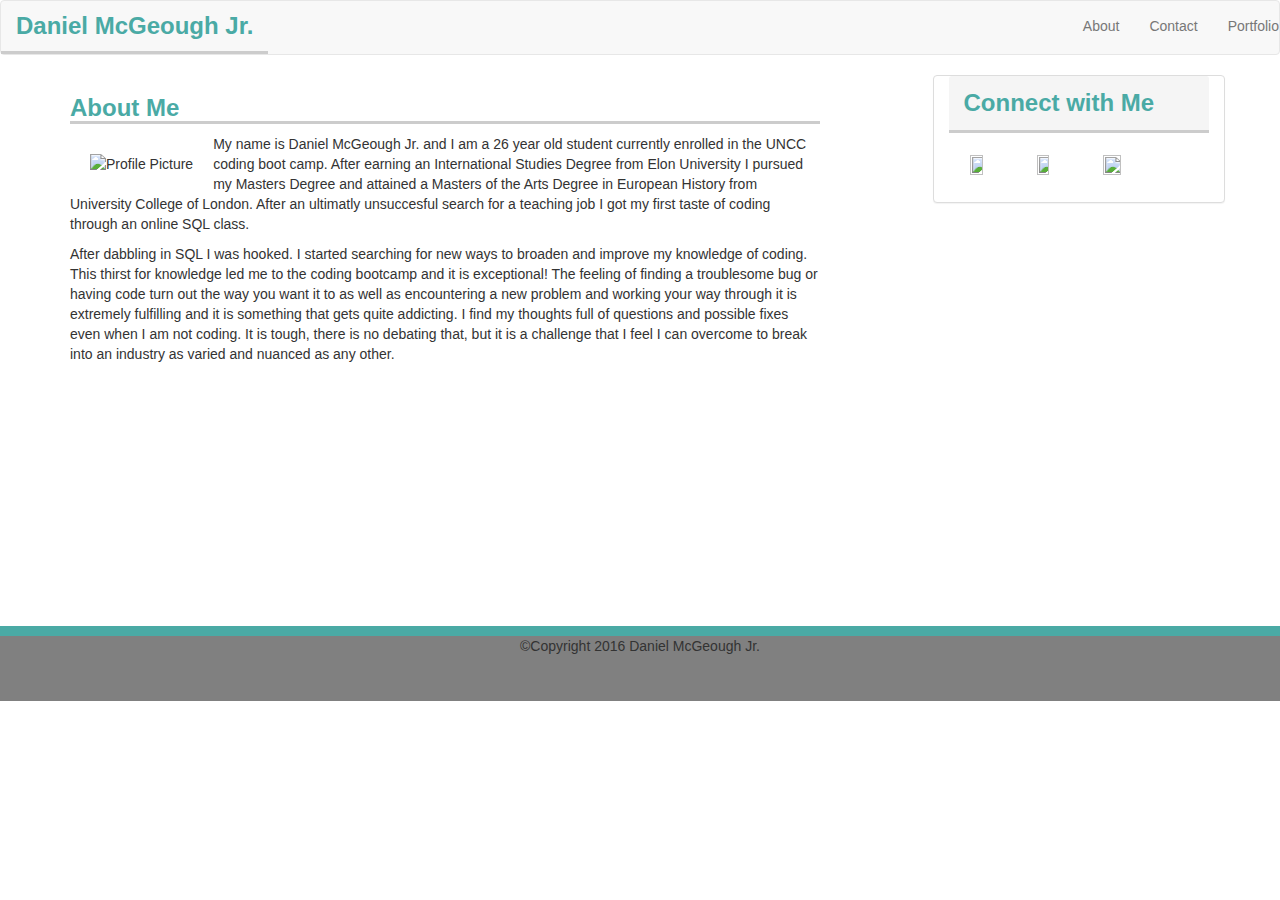
==== index.html @ a3a3b650 "Fixed name" ====
<!DOCTYPE html>
<html lang="en">
<head>
    <meta charset="UTF-8">
    <title>Index</title>


    <link rel="stylesheet" href="https://maxcdn.bootstrapcdn.com/bootstrap/3.3.7/css/bootstrap.min.css" integrity="sha384-BVYiiSIFeK1dGmJRAkycuHAHRg32OmUcww7on3RYdg4Va+PmSTsz/K68vbdEjh4u" crossorigin="anonymous">
    <link rel="stylesheet" type="text/css" href="Assets/CSS/style.css">
</head>

<body>
    <nav class="navbar navbar-default">
            <div class=" name navbar-header">
                <a class="navbar-brand" href="#">Daniel McGeough Jr.</a>
        </div>
        <ul class="nav navbar-nav navbar-right">
            <li><a href="index.html">About</a></li>
            <li><a href="contact.html">Contact</a></li>
            <li><a href="portfolio.html">Portfolio</a></li>
        </ul>
    </nav>

    <div class="container">
        <div class="row">
				<div class="col-md-8">
					<h1>About Me</h1>              
            
		            <img class="pull-left img-responsive" src="https://media.licdn.com/mpr/mpr/shrink_100_100/AAEAAQAAAAAAAANJAAAAJGM4NDMzYzZmLWZkNDUtNDUxNi04OTE4LTEwN2U1MzA0NDkyMw.jpg" alt="Profile Picture"></img>

		            <p id = "para1">My name is Daniel McGeough Jr. and I am a 26 year old student currently enrolled in the UNCC coding boot camp. After earning an International Studies Degree from Elon University I pursued my Masters Degree and attained a Masters of the Arts Degree in European History from University College of London. After an ultimatly unsuccesful search for a teaching job I got my first taste of coding through an online SQL class.</p>

		            <p id = "para2">After dabbling in SQL I was hooked. I started searching for new ways to broaden and improve my knowledge of coding. This thirst for knowledge led me to the coding bootcamp and it is exceptional! The feeling of finding a troublesome bug or having code turn out the way you want it to as well as encountering a new problem and working your way through it is extremely fulfilling and it is something that gets quite addicting. I find my thoughts full of questions and possible fixes even when I am not coding. It is tough, there is no debating that, but it is a challenge that I feel I can overcome to break into an industry as varied and nuanced as any other.</p>
        		</div> <!-- col-med-8 -->

		    	<div class="panel panel-default col-md-offset-1 col-md-3 col-sm-6 col-xs-6">
			        <div class="panel-heading">
			        	Connect with Me
			        </div>
			        <div class="panel-body"> 
			            <a href="https://stackoverflow.com/users/7841185/daniel-mcgeough-jr" target="_blank">
			            <img id="stackoverflow" src="https://cdn.sstatic.net/Sites/stackoverflow/img/apple-touch-icon@2.png?v=73d79a89bded"></a>

			            <a href="https://www.linkedin.com/in/daniel-mcgeough-jr-72a316102/" target="_blank">
			            <img id="linkedin" src="https://lh3.googleusercontent.com/00APBMVQh3yraN704gKCeM63KzeQ-zHUi5wK6E9TjRQ26McyqYBt-zy__4i8GXDAfeys=w300"></a>

			            <a href="https://github.com/Dmcgeough" target="_blank">
			            <img id="github" src="https://assets-cdn.github.com/images/modules/open_graph/github-mark.png"></a>
			        </div> <!--panel-body-->
		        </div> <!--panel-paneldefault-->
		    </div> <!--row-->
		</div> <!--container-->

           <footer class="col-md-12">©Copyright 2016 Daniel McGeough Jr.</footer>


</body>
</html>
---- Assets/CSS/style.css ----
body {
	background-image: url("https://www.toptal.com/designers/subtlepatterns/patterns/sayagata-400px.png");
}

#github
{
	height:30%;
	width:30%;
	padding:2%;
	margin:1%;
	border:1%;
}
#linkedin
{
	height:25%;
	width:25%;
	padding:2%;
	margin:1%;
	border:1%;
}
#stackoverflow
{
	height:25%;
	width:25%;
	padding:2%;
	margin:1%;
	border:1%;
}
h1
{
	font-size:24px;
	font-family: Arial, "helvetica Neue", Helvetica, sans-serif;
	font-weight: bold;
	color:#4aaaa5;
	border-bottom:solid;
	border-color:#cccccc;

}
h2
{
	font-size:24px;
	font-family: Arial, "helvetica Neue", Helvetica, sans-serif;
	font-weight: bold;
	color:#4aaaa5;
	border-bottom:solid;
	border-color:#cccccc;
	
}

.name
{
	font-size:24px;
	font-family: Arial, "helvetica Neue", Helvetica, sans-serif;
	font-weight: bold;
	color:#4aaaa5;
	border-bottom:solid;
	border-color:#cccccc;
}

footer
{
	margin-top:4%;
	text-align:center;
	background-color:grey;
	border-top:solid;
	border-width:10px;
	height:75px;
	border-color:#4aaaa5;
	bottom:-200px;
	width:100%;	
}
.navbar-default .navbar-brand
{
	font-size:24px;
	font-family: Arial, "helvetica Neue", Helvetica, sans-serif;
	font-weight: bold;
	color:#4aaaa5;
}

.panel .panel-heading
{
	font-size:24px;
	font-family: Arial, "helvetica Neue", Helvetica, sans-serif;
	font-weight: bold;
	color:#4aaaa5;
	border-bottom:solid;
	border-color:#cccccc;
}
img
{
	margin:20px;
}
h3{
	font-size:24px;
	font-family: Arial, "helvetica Neue", Helvetica, sans-serif;
	font-weight: bold;
	color:#4aaaa5;
	border-bottom:solid;
	border-color:#cccccc;
}
.package {
    position: relative;
    padding: 0px;
    border-radius:50%;
}
.portImage {
    margin: 0px;
    width: 100%;
}
.overlay
{
    position:absolute;
    bottom: 0;
    width:100%;
    color:#ffffff ;
    font-size: 24px;
    background-color:#4aaaa5 ;
    text-align:center;
    opacity:0.75;
    bottom:20px;
    margin: 0px 0px;
    padding: 0px;
}
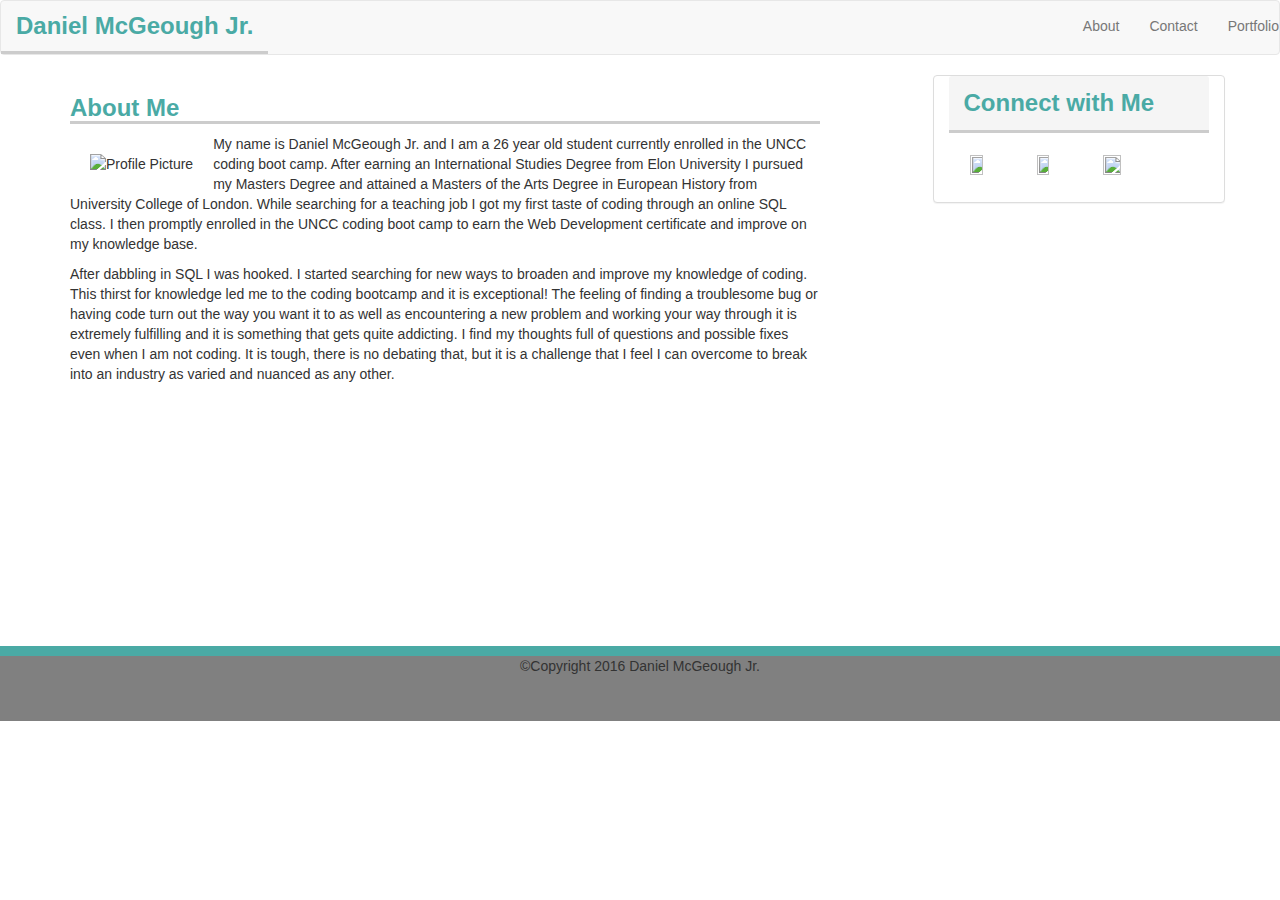
==== commit 70d1bde2: "Merge branch 'master' of https://github.com/Dmcgeough/Bootstrap-Portfolio" ====
--- a/index.html
+++ b/index.html
@@ -28,7 +28,12 @@
             
 		            <img class="pull-left img-responsive" src="https://media.licdn.com/mpr/mpr/shrink_100_100/AAEAAQAAAAAAAANJAAAAJGM4NDMzYzZmLWZkNDUtNDUxNi04OTE4LTEwN2U1MzA0NDkyMw.jpg" alt="Profile Picture"></img>
 
-		            <p id = "para1">My name is Daniel McGeough Jr. and I am a 26 year old student currently enrolled in the UNCC coding boot camp. After earning an International Studies Degree from Elon University I pursued my Masters Degree and attained a Masters of the Arts Degree in European History from University College of London. After an ultimatly unsuccesful search for a teaching job I got my first taste of coding through an online SQL class.</p>
+		            <p id = "para1">My name is Daniel McGeough Jr. and I am a 26 year old student currently enrolled in the 
+						UNCC coding boot camp. After earning an International Studies Degree from Elon University 
+						I pursued my Masters Degree and attained a Masters of the Arts Degree in European History 
+						from University College of London. While searching for a teaching job 
+						I got my first taste of coding through an online SQL class. I then promptly enrolled in the UNCC coding boot camp 
+						to earn the Web Development certificate and improve on my knowledge base.</p>
 
 		            <p id = "para2">After dabbling in SQL I was hooked. I started searching for new ways to broaden and improve my knowledge of coding. This thirst for knowledge led me to the coding bootcamp and it is exceptional! The feeling of finding a troublesome bug or having code turn out the way you want it to as well as encountering a new problem and working your way through it is extremely fulfilling and it is something that gets quite addicting. I find my thoughts full of questions and possible fixes even when I am not coding. It is tough, there is no debating that, but it is a challenge that I feel I can overcome to break into an industry as varied and nuanced as any other.</p>
         		</div> <!-- col-med-8 -->
